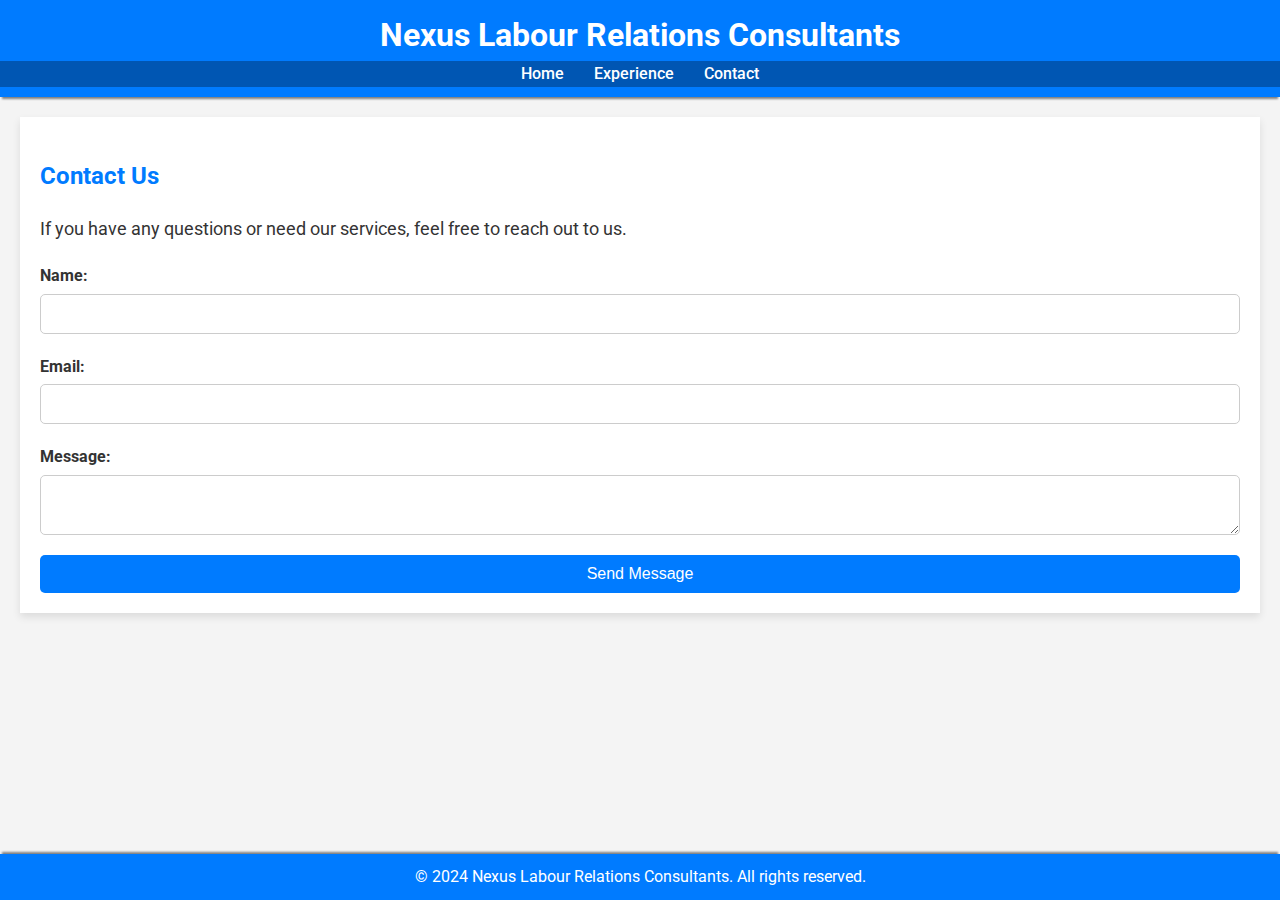
==== contact.html @ eba13482 "Create contact.html" ====
<!DOCTYPE html>
<html lang="en">
<head>
    <meta charset="UTF-8">
    <meta name="viewport" content="width=device-width, initial-scale=1.0">
    <title>Contact Us - Nexus Labour Relations Consultants</title>
    <link rel="stylesheet" href="styles.css">
    <link href="https://fonts.googleapis.com/css2?family=Roboto:wght@400;700&display=swap" rel="stylesheet">
</head>
<body>
    <header>
        <h1>Nexus Labour Relations Consultants</h1>
        <nav>
            <ul>
                <li><a href="index.html">Home</a></li>
                <li><a href="experience.html">Experience</a></li>
                <li><a href="contact.html">Contact</a></li>
            </ul>
        </nav>
    </header>
    <main>
        <section>
            <h2>Contact Us</h2>
            <p>If you have any questions or need our services, feel free to reach out to us.</p>
            <form>
                <label for="name">Name:</label>
                <input type="text" id="name" name="name" required>
                <label for="email">Email:</label>
                <input type="email" id="email" name="email" required>
                <label for="message">Message:</label>
                <textarea id="message" name="message" required></textarea>
                <button type="submit">Send Message</button>
            </form>
        </section>
    </main>
    <footer>
        <p>&copy; 2024 Nexus Labour Relations Consultants. All rights reserved.</p>
    </footer>
</body>
</html>
---- styles.css ----
/* General Styles */
body {
    font-family: 'Roboto', sans-serif;
    margin: 0;
    padding: 0;
    line-height: 1.6;
    background-color: #f4f4f4;
    color: #333;
}

/* Header Styles */
header {
    background-color: #007BFF;
    color: #fff;
    padding: 10px 0;
    text-align: center;
    box-shadow: 0 4px 2px -2px gray;
}

header h1 {
    margin: 0;
    font-size: 2rem;
    font-weight: 700;
}

/* Navigation Styles */
nav ul {
    list-style-type: none;
    padding: 0;
    margin: 0;
    display: flex;
    justify-content: center;
    background-color: #0056b3;
}

nav ul li {
    margin: 0 15px;
}

nav ul li a {
    text-decoration: none;
    color: #fff;
    font-weight: 500;
}

nav ul li a:hover {
    color: #ffdd57;
}

/* Main Section Styles */
main {
    padding: 20px;
    max-width: 1200px;
    margin: 20px auto;
    background-color: #fff;
    box-shadow: 0 4px 8px rgba(0, 0, 0, 0.1);
}

section h2 {
    color: #007BFF;
    font-size: 1.5rem;
    margin-bottom: 20px;
}

section p {
    font-size: 1.1rem;
    margin-bottom: 20px;
}

section ul {
    margin: 0;
    padding: 0;
    list-style-type: square;
    padding-left: 20px;
}

section ul li {
    margin-bottom: 10px;
    font-size: 1.1rem;
}

/* Form Styles */
form {
    display: flex;
    flex-direction: column;
}

form label {
    margin-bottom: 5px;
    font-weight: bold;
}

form input, form textarea {
    margin-bottom: 20px;
    padding: 10px;
    border: 1px solid #ccc;
    border-radius: 5px;
    font-size: 1rem;
}

form textarea {
    resize: vertical;
}

form button {
    padding: 10px;
    background-color: #007BFF;
    color: #fff;
    border: none;
    border-radius: 5px;
    cursor: pointer;
    font-size: 1rem;
}

form button:hover {
    background-color: #0056b3;
}

/* Footer Styles */
footer {
    background-color: #007BFF;
    color: #fff;
    text-align: center;
    padding: 10px 0;
    position: absolute;
    bottom: 0;
    width: 100%;
    box-shadow: 0 -4px 2px -2px gray;
}

footer p {
    margin: 0;
}
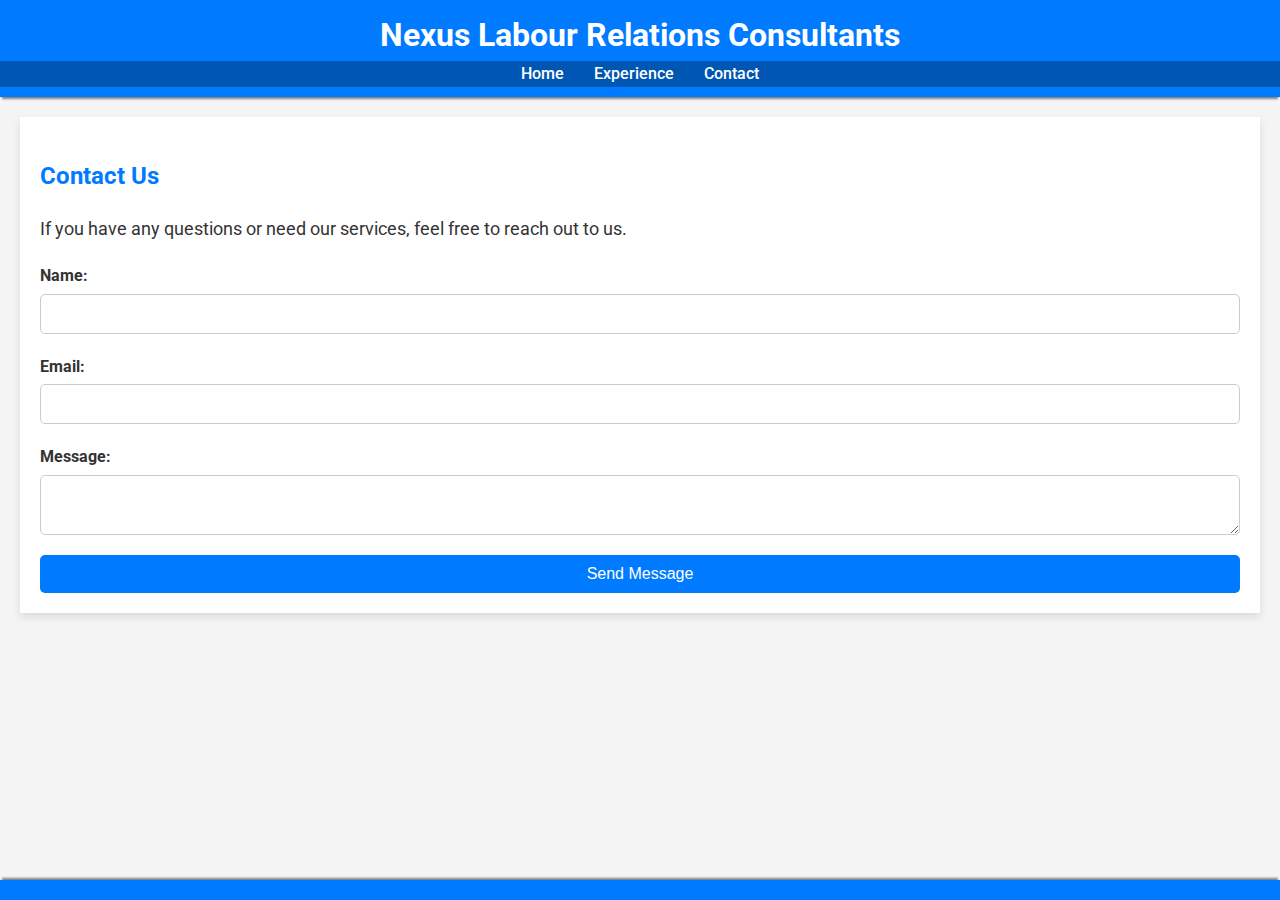
==== commit 35e481f8: "Update contact.html" ====
--- a/contact.html
+++ b/contact.html
@@ -1,40 +1,51 @@
+<!DOCTYPE html>
 <!DOCTYPE html>
 <html lang="en">
 <head>
-    <meta charset="UTF-8">
-    <meta name="viewport" content="width=device-width, initial-scale=1.0">
-    <title>Contact Us - Nexus Labour Relations Consultants</title>
-    <link rel="stylesheet" href="styles.css">
-    <link href="https://fonts.googleapis.com/css2?family=Roboto:wght@400;700&display=swap" rel="stylesheet">
+  <meta charset="UTF-8">
+  <meta name="viewport" content="width=device-width, initial-scale=1.0">
+  <title>Contact Us – Nexus Labour Relations Consultants</title>
+  <link rel="stylesheet" href="styles.css">
+  <link href="https://fonts.googleapis.com/css2?family=Roboto:wght@400;700&display=swap" rel="stylesheet">
 </head>
 <body>
-    <header>
-        <h1>Nexus Labour Relations Consultants</h1>
-        <nav>
-            <ul>
-                <li><a href="index.html">Home</a></li>
-                <li><a href="experience.html">Experience</a></li>
-                <li><a href="contact.html">Contact</a></li>
-            </ul>
-        </nav>
-    </header>
-    <main>
-        <section>
-            <h2>Contact Us</h2>
-            <p>If you have any questions or need our services, feel free to reach out to us.</p>
-            <form>
-                <label for="name">Name:</label>
-                <input type="text" id="name" name="name" required>
-                <label for="email">Email:</label>
-                <input type="email" id="email" name="email" required>
-                <label for="message">Message:</label>
-                <textarea id="message" name="message" required></textarea>
-                <button type="submit">Send Message</button>
-            </form>
-        </section>
-    </main>
-    <footer>
-        <p>&copy; 2024 Nexus Labour Relations Consultants. All rights reserved.</p>
-    </footer>
+  <header>
+    <h1>Nexus Labour Relations Consultants</h1>
+    <nav>
+      <ul>
+        <li><a href="index.html">Home</a></li>
+        <li><a href="experience.html">Experience</a></li>
+        <li><a href="contact.html">Contact</a></li>
+      </ul>
+    </nav>
+  </header>
+
+  <main>
+    <section>
+      <h2>Contact Us</h2>
+      <p>If you have any questions or need our services, feel free to reach out to us.</p>
+      
+      <!-- Formspree Form -->
+      <form action="https://formspree.io/f/xjkbnzva" method="POST">
+        <label for="name">Name:</label>
+        <input type="text" id="name" name="name" required>
+
+        <label for="email">Email:</label>
+        <input type="email" id="email" name="email" required>
+
+        <label for="message">Message:</label>
+        <textarea id="message" name="message" required></textarea>
+
+        <button type="submit">Send Message</button>
+
+        <!-- Optional: Add a hidden input to redirect to a thank you page -->
+        <input type="hidden" name="_next" value="https://yourdomain.com/thank-you.html">
+      </form>
+    </section>
+  </main>
+
+  <footer>
+    
+  </footer>
 </body>
 </html>
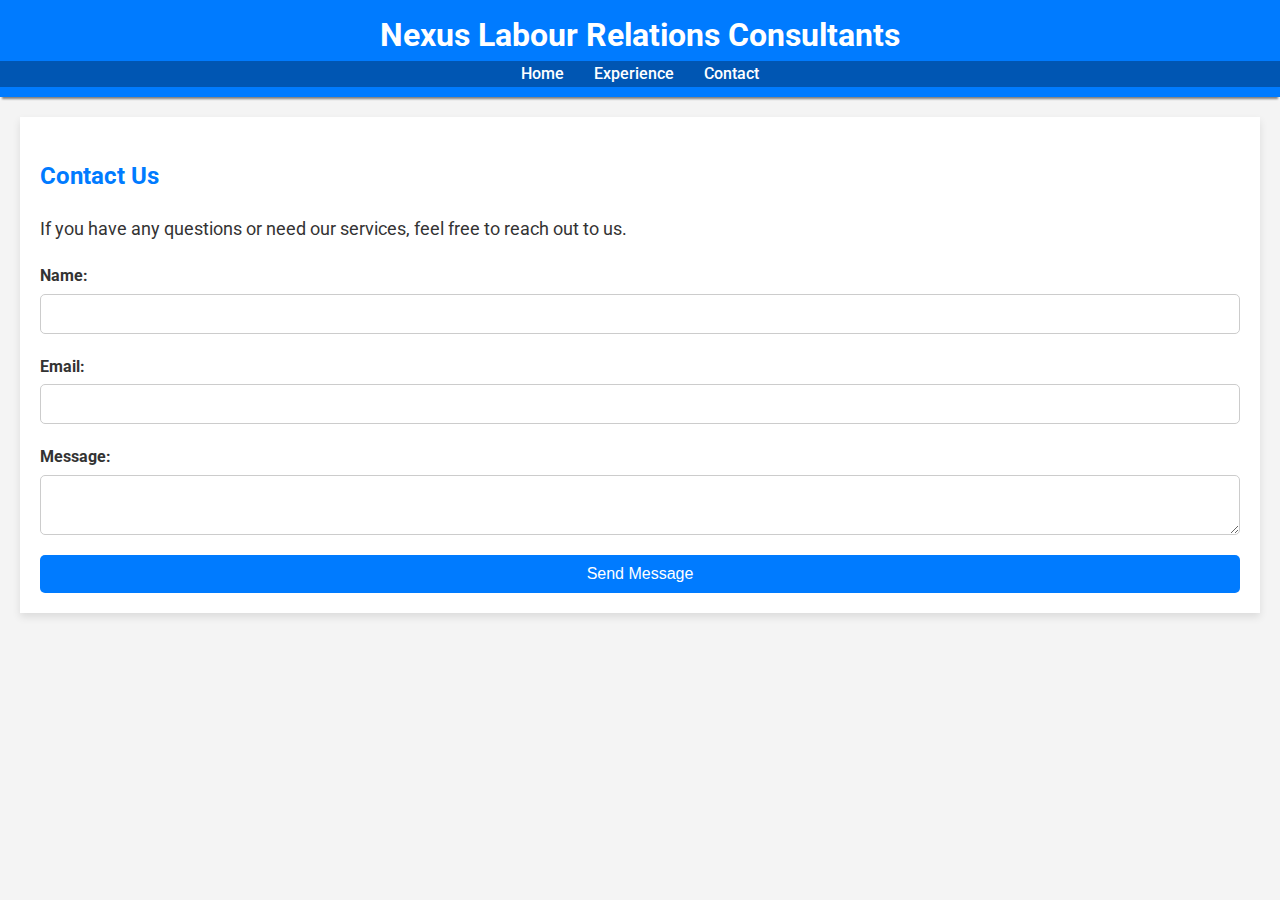
==== commit d00ce2d5: "Update contact.html" ====
--- a/contact.html
+++ b/contact.html
@@ -44,8 +44,6 @@
     </section>
   </main>
 
-  <footer>
-    
-  </footer>
+  
 </body>
 </html>
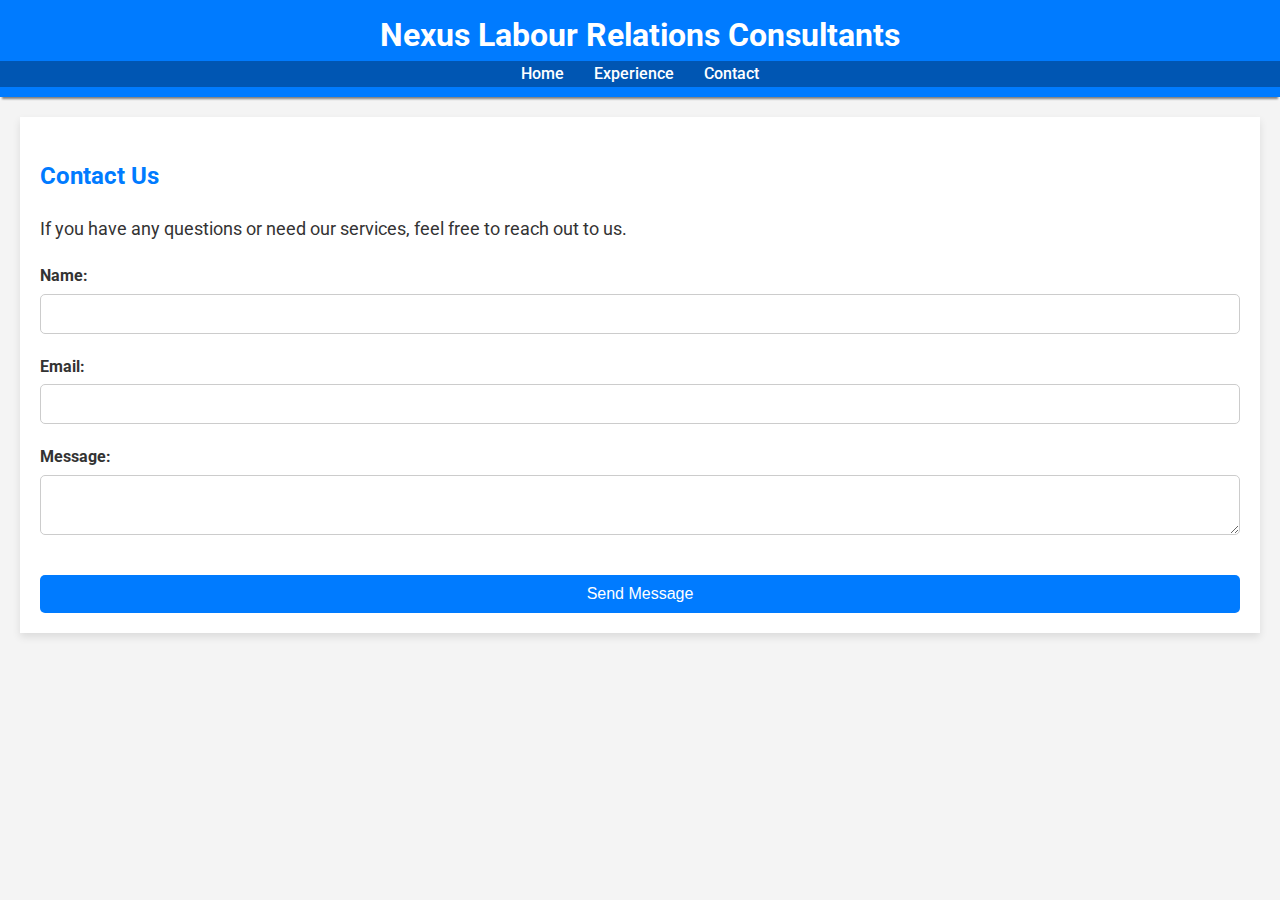
==== commit 63f6b013: "Update contact.html" ====
--- a/contact.html
+++ b/contact.html
@@ -1,4 +1,3 @@
-<!DOCTYPE html>
 <!DOCTYPE html>
 <html lang="en">
 <head>
@@ -36,7 +35,7 @@
         <label for="message">Message:</label>
         <textarea id="message" name="message" required></textarea>
 
-        <button type="submit">Send Message</button>
+        <button type="submit" style="display: block; margin-top: 20px;">Send Message</button>
 
         <!-- Optional: Add a hidden input to redirect to a thank you page -->
         <input type="hidden" name="_next" value="https://yourdomain.com/thank-you.html">
@@ -44,6 +43,5 @@
     </section>
   </main>
 
-  
 </body>
 </html>
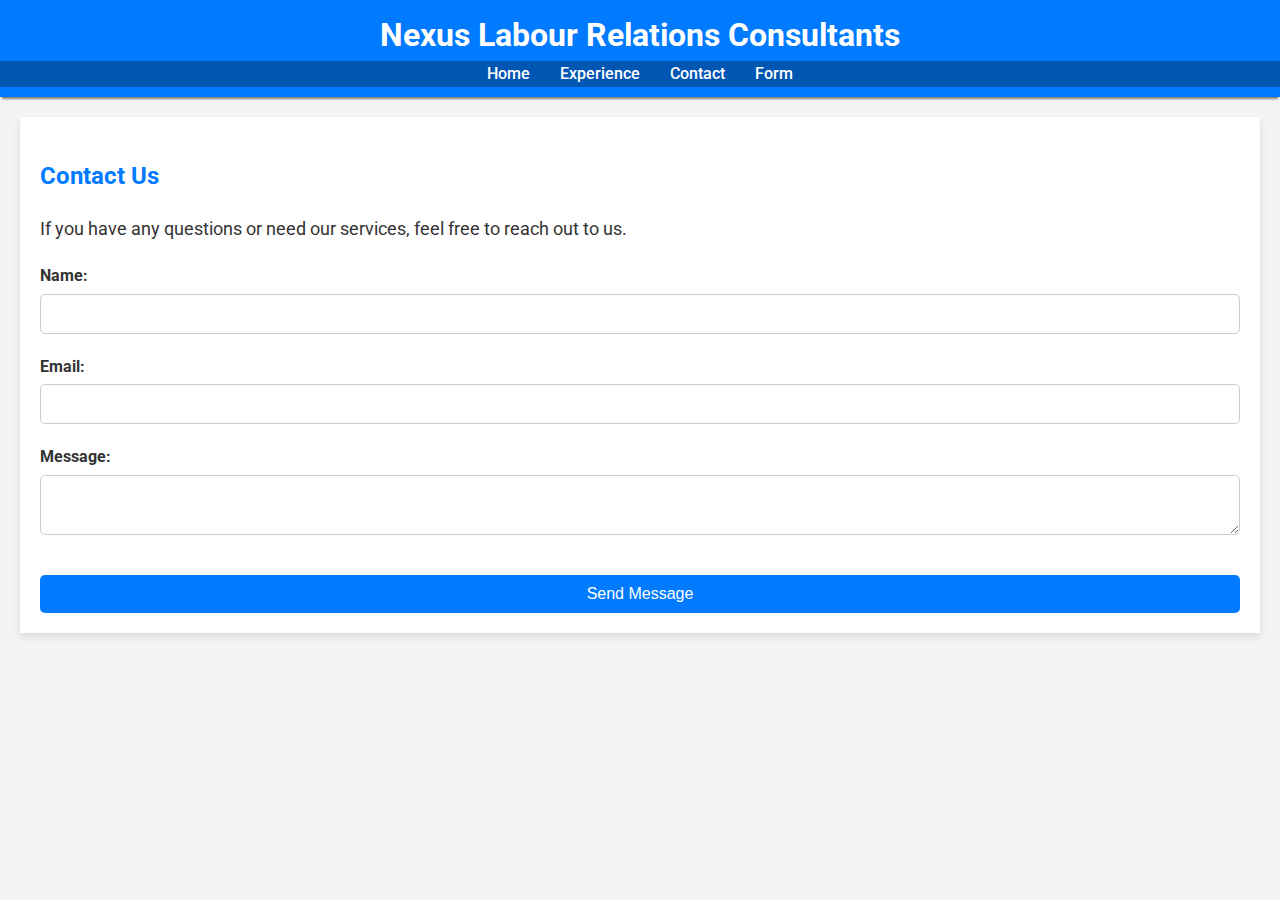
==== commit c7301069: "Update contact.html" ====
--- a/contact.html
+++ b/contact.html
@@ -15,6 +15,7 @@
         <li><a href="index.html">Home</a></li>
         <li><a href="experience.html">Experience</a></li>
         <li><a href="contact.html">Contact</a></li>
+        <li><a href="form.html">Form</a></li>
       </ul>
     </nav>
   </header>
